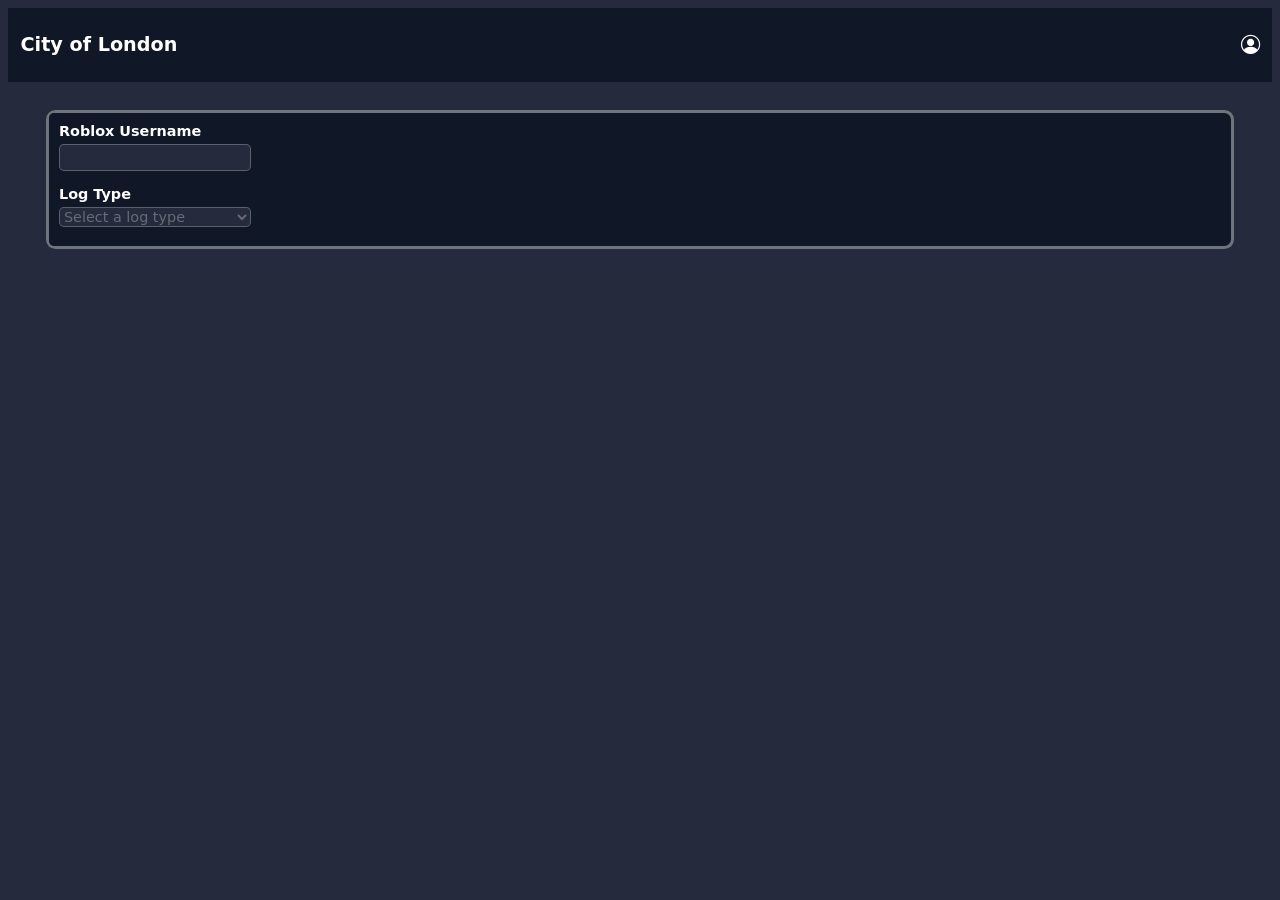
==== modpanel.html @ 6ef617e8 "create login page" ====
<!DOCTYPE html>
<html lang="en">
<head>
    <meta charset="UTF-8">
    <meta name="viewport" content="width=device-width, initial-scale=1.0">
    <link rel="stylesheet" href="style.css">
    <title>City of London - Moderation</title>
</head>

<body>

    <header>
        <div class="header">
            <h1 class="header-title">City of London</h1>
            <div class="menu-icons">
                <span class="bi bi-person-circle"></span>
            </div>
        </div>
    </header>

    <div class="content">
        
        <div class="inputs">
            <label for="username">Roblox Username</label>
            <input type="text" id="username">
           
            <label for="">Log Type</label>
            <select id="logtype" name="Log Type">
                <option value="" disabled selected>Select a log type</option>
                <option value="warning">Warning</option>
                <option value="kick">Kick</option>
                <option value="ban">Ban</option>
                <option value="banbolo">Ban BOLO</option>
            </select>

        </div>
    </div>
</body>
</html>
---- style.css ----
@import url("https://cdn.jsdelivr.net/npm/bootstrap-icons@1.13.1/font/bootstrap-icons.min.css");

* {
    text-decoration: none;
    scroll-behavior: smooth;
    font-family: ui-sans-serif, system-ui, sans-serif, "Apple Color Emoji", "Segoe UI Emoji", "Segoe UI Symbol", "Noto Color Emoji";
}

:root {
    --alt-bg-color: #101727 ;
    --bg-color: #252b3c;
    --text-color: white ;
}

html {
    font-size: 60%;
    overflow-x: hidden;
}

body {
    background-color: var(--bg-color);
    color: var(--text-color);
}

.login-box {
    display:flex;
    flex-wrap: nowrap;
    flex-direction: column;
    align-content: center;
    justify-content: center;
    margin: 20vh 35vw;
    background-color: var(--alt-bg-color);
    border: 3px solid rgba(255, 255, 255, 0.4);
    border-radius: 1rem;
    text-align: center;
}

.login-inputs{
    text-align: left;
    padding: 2rem;
    display: grid;
}

#password{
    -webkit-text-security: disc;
}
#login-btn {
    font-weight: 700;
}

button {
    background: var(--bg-color);
    padding: .5rem;
    border: .2rem solid rgba(255, 255, 255, 0.25);
    border-radius: .5rem;
    font-size: 1.5rem;
    transition: 0.3s;
    color: var(--text-color);
    margin-bottom: 1rem;
    cursor: pointer;
}

button:active {
    background-color: rgba(255, 255, 255, 0.25);

}

.header {
    display: flex;
    align-items: center;
    justify-content: space-between;
    padding: 1.3rem;
    background: var(--alt-bg-color);
    border-bottom: transparent;
    
}

.menu-icons {
    display: flex;
    font-size: 2rem;
    align-items: center;
    gap: rem;

}

.content {
    background-color: var(--alt-bg-color);
    margin: 3rem 4rem;
    display:flex;
    border: 3px solid rgba(255, 255, 255, 0.4);
    border-radius: 1rem;
}

    input {
    background: var(--bg-color);
    padding: .5rem;
    border: .2rem solid rgba(255, 255, 255, 0.25);
    border-radius: .5rem;
    font-size: 1.5rem;
    transition: 0.3s;
    color: var(--text-color);
    margin-bottom: 1rem;
}

input:hover, input:focus, button:hover {
    box-shadow: 0 0 15px rgba(255, 255, 255, 0.2);
    transform: scale(1.04)
}

.content select, option {
    background: var(--bg-color);
    border: .2rem solid rgba(255, 255, 255, 0.25);
    border-radius: .5rem;
    font-size: 1.5rem;
    transition: 0.3s ease-in-out;
    color:rgba(255, 255, 255, 0.3); ;
    margin-bottom: 1rem;
}

label{
    font-size: 1.5rem;
    font-weight: 700;
}

.inputs {
    display: grid;
    background: var(--alt-bg-color);
    border-radius: .5rem;
    padding: 1rem;
    gap: .5rem;
}
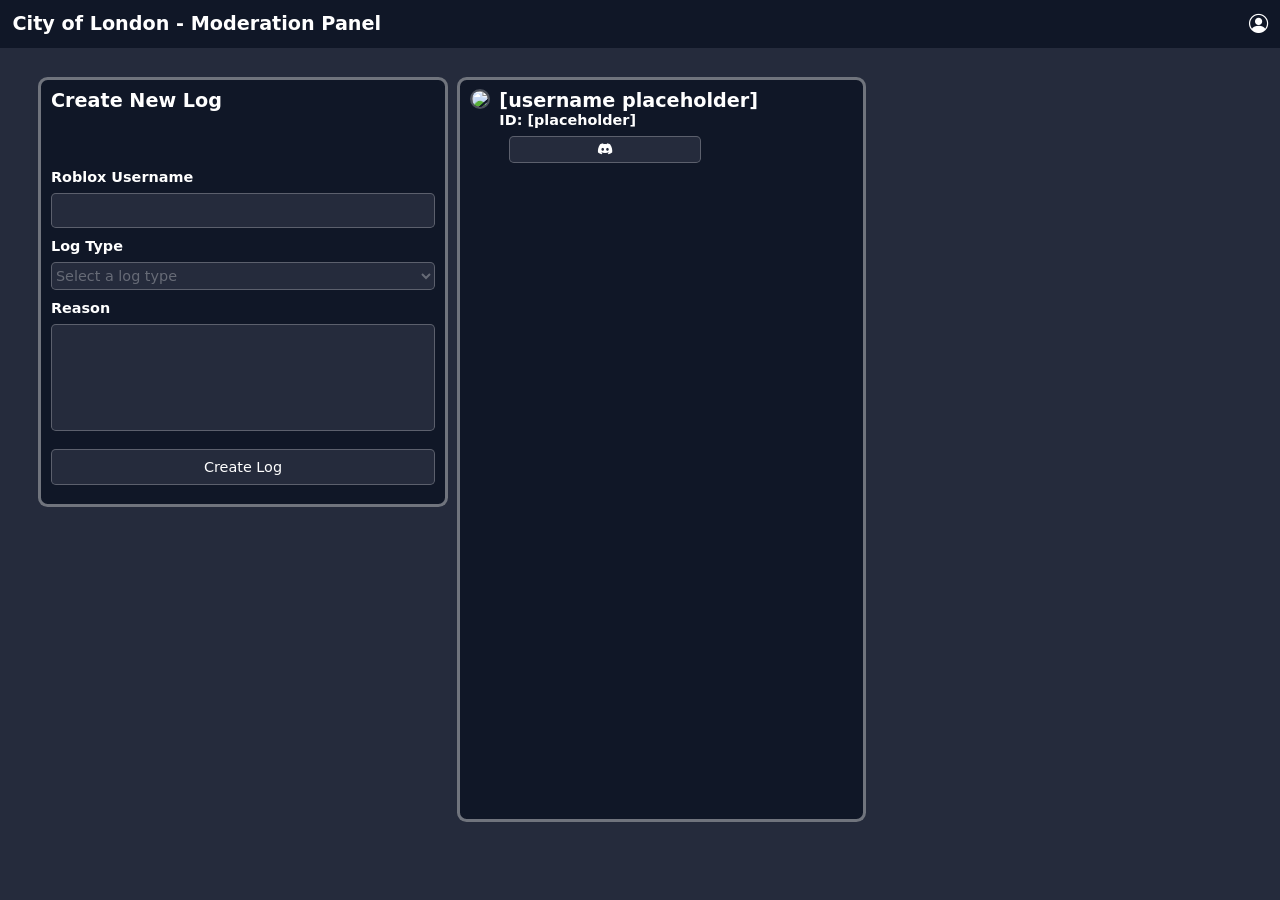
==== commit 9eaf696d: "created user info panel" ====
--- a/modpanel.html
+++ b/modpanel.html
@@ -11,7 +11,7 @@
 
     <header>
         <div class="header">
-            <h1 class="header-title">City of London</h1>
+            <h1 class="header-title">City of London - Moderation Panel</h1>
             <div class="menu-icons">
                 <span class="bi bi-person-circle"></span>
             </div>
@@ -20,20 +20,46 @@
 
     <div class="content">
         
-        <div class="inputs">
-            <label for="username">Roblox Username</label>
-            <input type="text" id="username">
-           
-            <label for="">Log Type</label>
-            <select id="logtype" name="Log Type">
-                <option value="" disabled selected>Select a log type</option>
-                <option value="warning">Warning</option>
-                <option value="kick">Kick</option>
-                <option value="ban">Ban</option>
-                <option value="banbolo">Ban BOLO</option>
-            </select>
+        <div class="content-box" id="logbox">
+            <h1>Create New Log </h1>
+            <div class="log-create">
+                <label for="username">Roblox Username</label>
+                <input type="text" id="username">
+            
+                <label for="">Log Type</label>
+                <select id="logtype" name="Log Type">
+                    <option value="" disabled selected>Select a log type</option>
+                    <option value="warning">Warning</option>
+                    <option value="kick">Kick</option>
+                    <option value="ban">Ban</option>
+                    <option value="banbolo">Ban BOLO</option>
+                </select>
 
+                <label>Reason</label>
+                <input type="text" id="reason">
+
+                <button>Create Log</button>
+
+            </div>
         </div>
+
+        <div class="content-box" id="userbox">
+            <div class="user-info">
+                <div class="user-img">
+                    <img src="https://tr.rbxcdn.com/30DAY-AvatarHeadshot-23154DF78B1C8A1DB7DC3C78FD17DDB4-Png/150/150/AvatarHeadshot/Webp/noFilter">
+                </div>
+                <div class="user-details">
+                    <h1>[username placeholder]</h1>
+                    <h2>ID: [placeholder]</h2>
+                    <button id="discbtn"class="bi bi-discord"></button>
+                </div>
+            </div>
+               
+            
+        
+            </div>
+        </div>
+        
     </div>
 </body>
 </html>
--- a/style.css
+++ b/style.css
@@ -1,8 +1,13 @@
 @import url("https://cdn.jsdelivr.net/npm/bootstrap-icons@1.13.1/font/bootstrap-icons.min.css");
+
+@import url("https://i.icomoon.io/public/temp/4033a58304/untitled-project/0/index.html");
+
 
 * {
     text-decoration: none;
     scroll-behavior: smooth;
+    padding: 0;
+    margin: 0;
     font-family: ui-sans-serif, system-ui, sans-serif, "Apple Color Emoji", "Segoe UI Emoji", "Segoe UI Symbol", "Noto Color Emoji";
 }
 
@@ -28,11 +33,17 @@
     flex-direction: column;
     align-content: center;
     justify-content: center;
-    margin: 20vh 35vw;
+    margin: 15% 40%;
     background-color: var(--alt-bg-color);
     border: 3px solid rgba(255, 255, 255, 0.4);
     border-radius: 1rem;
     text-align: center;
+}
+
+@media screen and (max-width: 728px) {
+    .login-box {
+        margin: 50% 10%;
+    }
 }
 
 .login-inputs{
@@ -83,15 +94,7 @@
 
 }
 
-.content {
-    background-color: var(--alt-bg-color);
-    margin: 3rem 4rem;
-    display:flex;
-    border: 3px solid rgba(255, 255, 255, 0.4);
-    border-radius: 1rem;
-}
-
-    input {
+input[type="text"] {
     background: var(--bg-color);
     padding: .5rem;
     border: .2rem solid rgba(255, 255, 255, 0.25);
@@ -102,9 +105,76 @@
     margin-bottom: 1rem;
 }
 
+input[type="checkbox"] {
+  -webkit-appearance: none;
+  appearance: none;
+  background-color: var(--bg-color);
+  margin: 0;
+  height: 1.5rem;
+  width: 1.5rem;
+  border: .2rem solid rgba(255, 255, 255, 0.25);
+  border-radius: .5rem;
+  display:grid;
+  place-content: center;
+  transform: translateY(-0.075em);
+}
+
+input[type="checkbox"]::before {
+  content: "";
+  width: 0.65em;
+  height: 0.65em;
+  transform: scale(0);
+  transition: 120ms transform ease-in-out;
+  box-shadow: inset 1em 1em rgba(255, 255, 255, 0.65);;
+  transform-origin: bottom left;
+  clip-path: polygon(14% 44%, 0 65%, 50% 100%, 100% 16%, 80% 0%, 43% 62%);
+
+}
+
+input[type="checkbox"]:checked::before {
+  transform: scale(1);
+}
+
+.checkbox-group {
+    display: flex;
+    align-items: center; 
+    justify-content: center;
+    gap: .5rem;           
+    margin-bottom: 1rem; 
+}
+
+.checkbox-group label {
+    margin-bottom: 0;
+    font-weight: 600;
+    font-size: 1rem; 
+    color: rgba(255, 255, 255, 0.65);
+}
+
 input:hover, input:focus, button:hover {
     box-shadow: 0 0 15px rgba(255, 255, 255, 0.2);
     transform: scale(1.04)
+}
+
+.content { 
+    display:flex;
+    margin: 3rem 4rem;
+    gap: 1em;
+}
+
+.content-box{
+    background-color: var(--alt-bg-color);
+    padding: 1rem;
+    display:grid;
+    border: 3px solid rgba(255, 255, 255, 0.4);
+    border-radius: 1rem;
+}
+
+.log-create{
+    display: grid;
+}
+
+#reason {
+    height: 10rem;
 }
 
 .content select, option {
@@ -122,11 +192,32 @@
     font-weight: 700;
 }
 
-.inputs {
+#userbox {
+    width: 30vw;
+    height: 80vh;
+}
+
+#logbox {
+    width: 30vw;
+    height: 45vh;
     display: grid;
-    background: var(--alt-bg-color);
-    border-radius: .5rem;
-    padding: 1rem;
-    gap: .5rem;
-}
-
+}
+.user-info {
+    display: flex;
+    justify-content: flex-start;
+
+    gap: 1em;
+}
+
+#discbtn{
+    margin-top: .5em;
+    margin-left: 1rem;
+    width: 20rem;
+    justify-content: center;
+    align-items: center;
+}
+.user-img img{
+    height: 5.5em;
+    border: .3em solid rgba(255, 255, 255, 0.25);
+    border-radius: 50%;
+}
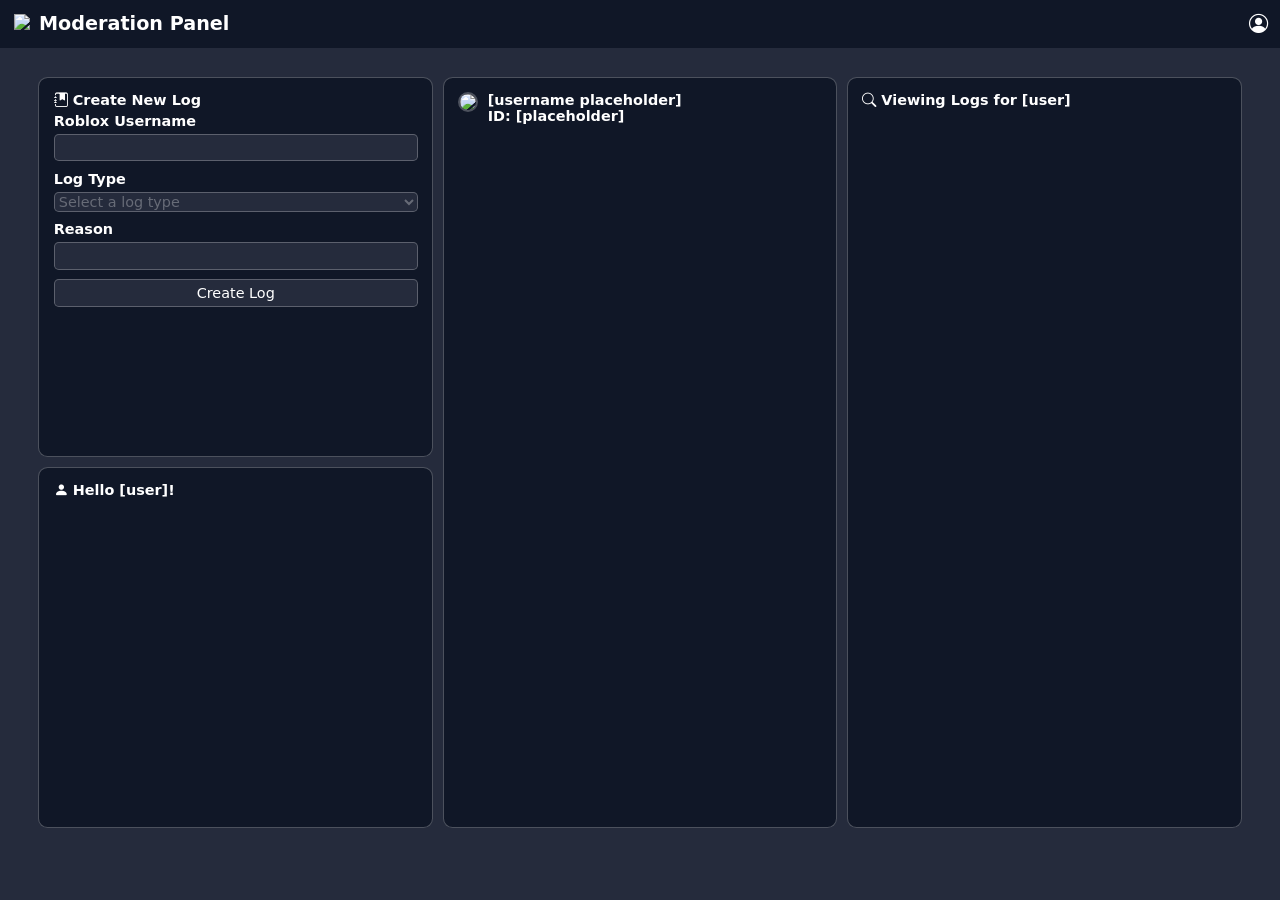
==== commit 2013fc72: "modpanel layout" ====
--- a/modpanel.html
+++ b/modpanel.html
@@ -11,55 +11,75 @@
 
     <header>
         <div class="header">
-            <h1 class="header-title">City of London - Moderation Panel</h1>
+            <h1 class="header-title"><img src="https://cdn.col-erlc.ca/files/images/67481c88-65e0-4af4-9c72-b46fa04d3361.svg">
+                Moderation Panel</h1>
             <div class="menu-icons">
                 <span class="bi bi-person-circle"></span>
             </div>
         </div>
     </header>
 
-    <div class="content">
-        
-        <div class="content-box" id="logbox">
-            <h1>Create New Log </h1>
-            <div class="log-create">
+    <section class="content">
+
+        <div class="col1">
+
+            <div class="grid-boxsp">
+
+                <div class="log-box">
+                <h1 class="bi bi-journal-bookmark-fill"> Create New Log</h1>
                 <label for="username">Roblox Username</label>
-                <input type="text" id="username">
-            
-                <label for="">Log Type</label>
-                <select id="logtype" name="Log Type">
-                    <option value="" disabled selected>Select a log type</option>
-                    <option value="warning">Warning</option>
-                    <option value="kick">Kick</option>
-                    <option value="ban">Ban</option>
-                    <option value="banbolo">Ban BOLO</option>
-                </select>
+                    <input type="text" id="username">
+                
+                    <label for="">Log Type</label>
+                    <select id="logtype" name="Log Type">
+                        <option value="" disabled selected>Select a log type</option>
+                        <option value="warning">Warning</option>
+                        <option value="kick">Kick</option>
+                        <option value="ban">Ban</option>
+                        <option value="banbolo">Ban BOLO</option>
+                    </select>
 
-                <label>Reason</label>
-                <input type="text" id="reason">
+                    <label>Reason</label>
+                    <input type="text" id="reason">
 
-                <button>Create Log</button>
+                    <button>Create Log</button>
+                </div>
 
+            </div>
+            <div class="grid-boxsp">
+                <h1 class="bi bi-person-fill"> Hello [user]! </h1>
             </div>
         </div>
 
-        <div class="content-box" id="userbox">
-            <div class="user-info">
-                <div class="user-img">
-                    <img src="https://tr.rbxcdn.com/30DAY-AvatarHeadshot-23154DF78B1C8A1DB7DC3C78FD17DDB4-Png/150/150/AvatarHeadshot/Webp/noFilter">
+        <div class="col2">
+            <div class="grid-box">
+            
+                <div class="user-box">
+                    <div class="user-info">
+                        <div class="user-img">
+                            <img src="https://tr.rbxcdn.com/30DAY-AvatarHeadshot-23154DF78B1C8A1DB7DC3C78FD17DDB4-Png/150/150/AvatarHeadshot/Webp/noFilter">
+                        </div>
+                        <div class="user-details">
+                            <h1>[username placeholder]</h1>
+                            <h2>ID: [placeholder]</h2>
+                           
+                        </div>
+                    </div>
                 </div>
-                <div class="user-details">
-                    <h1>[username placeholder]</h1>
-                    <h2>ID: [placeholder]</h2>
-                    <button id="discbtn"class="bi bi-discord"></button>
+
+            </div>
+            
+        </div>
+
+        <div class="col3">
+            <div class="grid-box">
+                <div class="records-box">
+                    <h1 class="bi bi-search"> Viewing Logs for [user]</h1>
                 </div>
             </div>
-               
-            
-        
-            </div>
+
         </div>
-        
-    </div>
+
+    </section>
 </body>
 </html>
--- a/style.css
+++ b/style.css
@@ -19,7 +19,7 @@
 
 html {
     font-size: 60%;
-    overflow-x: hidden;
+    
 }
 
 body {
@@ -33,13 +33,17 @@
     flex-direction: column;
     align-content: center;
     justify-content: center;
-    margin: 15% 40%;
+    margin: 13% 40%;
     background-color: var(--alt-bg-color);
     border: 3px solid rgba(255, 255, 255, 0.4);
     border-radius: 1rem;
     text-align: center;
 }
 
+.login-box img {
+    padding: 2rem 2rem 0.5rem 2rem;
+    height: 5rem;
+}
 @media screen and (max-width: 728px) {
     .login-box {
         margin: 50% 10%;
@@ -84,6 +88,11 @@
     background: var(--alt-bg-color);
     border-bottom: transparent;
     
+}
+
+.header img{
+    height: 1.3rem;
+    margin: 0 .2rem;
 }
 
 .menu-icons {
@@ -156,68 +165,73 @@
 }
 
 .content { 
-    display:flex;
+    display: grid;
+    grid-template-columns: repeat(3, 1fr);
+    grid-template-rows: repeat(2, 1fr);
     margin: 3rem 4rem;
     gap: 1em;
-}
-
-.content-box{
+    height: 85vh;
+}
+
+.col1{
+    display: grid;
+    gap: 1rem;
+}
+
+.grid-box{
     background-color: var(--alt-bg-color);
-    padding: 1rem;
-    display:grid;
-    border: 3px solid rgba(255, 255, 255, 0.4);
+    border: .2rem solid rgba(255, 255, 255, 0.25);
     border-radius: 1rem;
-}
-
-.log-create{
-    display: grid;
-}
-
-#reason {
-    height: 10rem;
-}
-
-.content select, option {
-    background: var(--bg-color);
-    border: .2rem solid rgba(255, 255, 255, 0.25);
-    border-radius: .5rem;
-    font-size: 1.5rem;
-    transition: 0.3s ease-in-out;
-    color:rgba(255, 255, 255, 0.3); ;
-    margin-bottom: 1rem;
-}
-
-label{
-    font-size: 1.5rem;
-    font-weight: 700;
-}
-
-#userbox {
-    width: 30vw;
+    padding: 1.5rem;
+}
+
+.grid-boxsp{
+    background-color: var(--alt-bg-color);
+    border: .2rem solid rgba(255, 255, 255, 0.25);
+    border-radius: 1rem;
+    padding: 1.5rem;
+}
+
+.log-box{
+    display: grid;
+    align-self: end;
+    height: 4vh;
+}
+ 
+.log-box h1 {
+    margin-bottom: .5rem;
+}
+
+.user-box, .records-box {
     height: 80vh;
 }
 
-#logbox {
-    width: 30vw;
-    height: 45vh;
-    display: grid;
-}
 .user-info {
     display: flex;
     justify-content: flex-start;
-
     gap: 1em;
-}
-
-#discbtn{
-    margin-top: .5em;
-    margin-left: 1rem;
-    width: 20rem;
-    justify-content: center;
-    align-items: center;
 }
 .user-img img{
     height: 5.5em;
     border: .3em solid rgba(255, 255, 255, 0.25);
     border-radius: 50%;
-}+}
+
+.content select, option {
+    background: var(--bg-color);
+    border: .2rem solid rgba(255, 255, 255, 0.25);
+    border-radius: .5rem;
+    font-size: 1.5rem;
+    transition: 0.3s ease-in-out;
+    color:rgba(255, 255, 255, 0.3); ;
+    margin-bottom: 1rem;
+}
+
+
+label{
+    font-size: 1.5rem;
+    font-weight: 700;
+    padding-bottom: .5rem;
+}
+
+
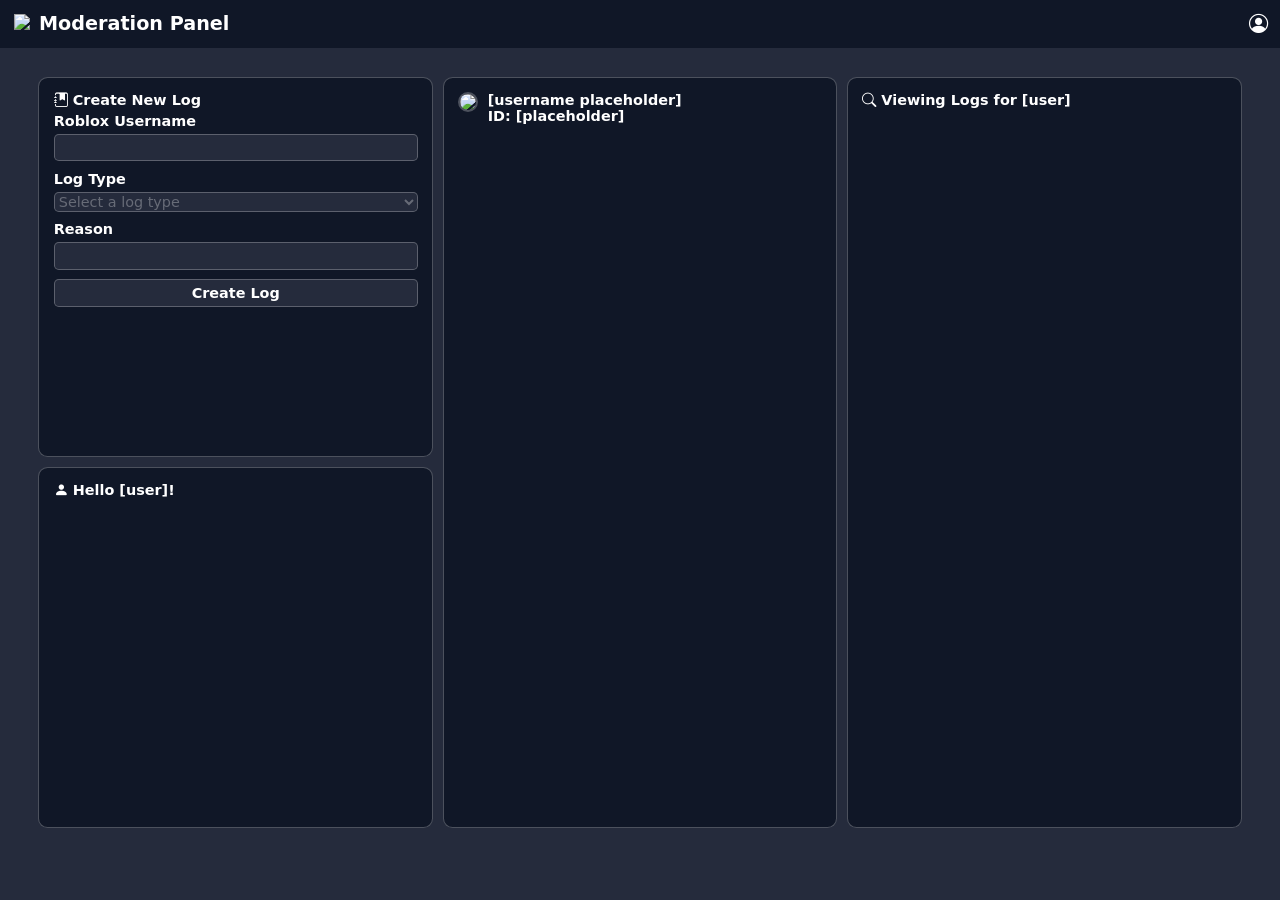
==== commit 0fb7cf84: "split stylesheets for simplicity" ====
--- a/modpanel.html
+++ b/modpanel.html
@@ -3,7 +3,8 @@
 <head>
     <meta charset="UTF-8">
     <meta name="viewport" content="width=device-width, initial-scale=1.0">
-    <link rel="stylesheet" href="style.css">
+    <link rel="stylesheet" href="global.css">
+    <link rel="stylesheet" href="mainpage.css">
     <title>City of London - Moderation</title>
 </head>
 
--- a/global.css
+++ b/global.css
@@ -0,0 +1,109 @@
+@import url("https://cdn.jsdelivr.net/npm/bootstrap-icons@1.13.1/font/bootstrap-icons.min.css");
+
+* {
+    text-decoration: none;
+    scroll-behavior: smooth;
+    padding: 0;
+    margin: 0;
+    font-family: ui-sans-serif, system-ui, sans-serif, "Apple Color Emoji", "Segoe UI Emoji", "Segoe UI Symbol", "Noto Color Emoji";
+}
+
+:root {
+    --alt-bg-color: #101727 ;
+    --bg-color: #252b3c;
+    --text-color: white ;
+}
+
+html {
+    font-size: 60%;
+    
+}
+
+body {
+    background-color: var(--bg-color);
+    color: var(--text-color);
+}
+
+button {
+    background: var(--bg-color);
+    padding: .5rem;
+    border: .2rem solid rgba(255, 255, 255, 0.25);
+    border-radius: .5rem;
+    font-size: 1.5rem;
+    transition: 0.3s;
+    color: var(--text-color);
+    margin-bottom: 1rem;
+    cursor: pointer;
+    font-weight: 700;
+}
+
+button:active {
+    background-color: rgba(255, 255, 255, 0.25);
+}
+
+input[type="text"] {
+    background: var(--bg-color);
+    padding: .5rem;
+    border: .2rem solid rgba(255, 255, 255, 0.25);
+    border-radius: .5rem;
+    font-size: 1.5rem;
+    transition: 0.3s;
+    color: var(--text-color);
+    margin-bottom: 1rem;
+}
+
+input[type="checkbox"] {
+  -webkit-appearance: none;
+  appearance: none;
+  background-color: var(--bg-color);
+  margin: 0;
+  height: 1.5rem;
+  width: 1.5rem;
+  border: .2rem solid rgba(255, 255, 255, 0.25);
+  border-radius: .5rem;
+  display:grid;
+  place-content: center;
+  transform: translateY(-0.075em);
+}
+
+input[type="checkbox"]::before {
+  content: "";
+  width: 0.65em;
+  height: 0.65em;
+  transform: scale(0);
+  transition: 120ms transform ease-in-out;
+  box-shadow: inset 1em 1em rgba(255, 255, 255, 0.65);;
+  transform-origin: bottom left;
+  clip-path: polygon(14% 44%, 0 65%, 50% 100%, 100% 16%, 80% 0%, 43% 62%);
+}
+
+input[type="checkbox"]:checked::before {
+  transform: scale(1);
+}
+
+input:hover, input:focus, button:hover {
+    box-shadow: 0 0 15px rgba(255, 255, 255, 0.2);
+    transform: scale(1.04)
+}
+
+label{
+    font-size: 1.5rem;
+    font-weight: 700;
+    padding-bottom: .5rem;
+}
+
+.checkbox-group {
+    display: flex;
+    align-items: center; 
+    justify-content: center;
+    gap: .5rem;           
+    margin-bottom: 1rem; 
+}
+
+.checkbox-group label {
+    margin-bottom: 0;
+    font-weight: 600;
+    font-size: 1rem; 
+    color: rgba(255, 255, 255, 0.65);
+}
+
--- a/mainpage.css
+++ b/mainpage.css
@@ -0,0 +1,89 @@
+.header {
+    display: flex;
+    align-items: center;
+    justify-content: space-between;
+    padding: 1.3rem;
+    background: var(--alt-bg-color);
+    border-bottom: transparent;
+    
+}
+
+.header img{
+    height: 1.3rem;
+    margin: 0 .2rem;
+}
+
+.menu-icons {
+    display: flex;
+    font-size: 2rem;
+    align-items: center;
+    gap: rem;
+
+}
+
+.content { 
+    display: grid;
+    grid-template-columns: repeat(3, 1fr);
+    grid-template-rows: repeat(2, 1fr);
+    margin: 3rem 4rem;
+    gap: 1em;
+    height: 85vh;
+}
+
+.col1{
+    display: grid;
+    gap: 1rem;
+}
+
+.grid-box{
+    background-color: var(--alt-bg-color);
+    border: .2rem solid rgba(255, 255, 255, 0.25);
+    border-radius: 1rem;
+    padding: 1.5rem;
+}
+
+.grid-boxsp{
+    background-color: var(--alt-bg-color);
+    border: .2rem solid rgba(255, 255, 255, 0.25);
+    border-radius: 1rem;
+    padding: 1.5rem;
+}
+
+.log-box{
+    display: grid;
+    align-self: end;
+    height: 4vh;
+}
+ 
+.log-box h1 {
+    margin-bottom: .5rem;
+}
+
+.user-box, .records-box {
+    height: 80vh;
+}
+
+.user-info {
+    display: flex;
+    justify-content: flex-start;
+    gap: 1em;
+}
+.user-img img{
+    height: 5.5em;
+    border: .3em solid rgba(255, 255, 255, 0.25);
+    border-radius: 50%;
+}
+
+.content select, option {
+    background: var(--bg-color);
+    border: .2rem solid rgba(255, 255, 255, 0.25);
+    border-radius: .5rem;
+    font-size: 1.5rem;
+    transition: 0.3s ease-in-out;
+    color:rgba(255, 255, 255, 0.3); ;
+    margin-bottom: 1rem;
+}
+
+
+
+
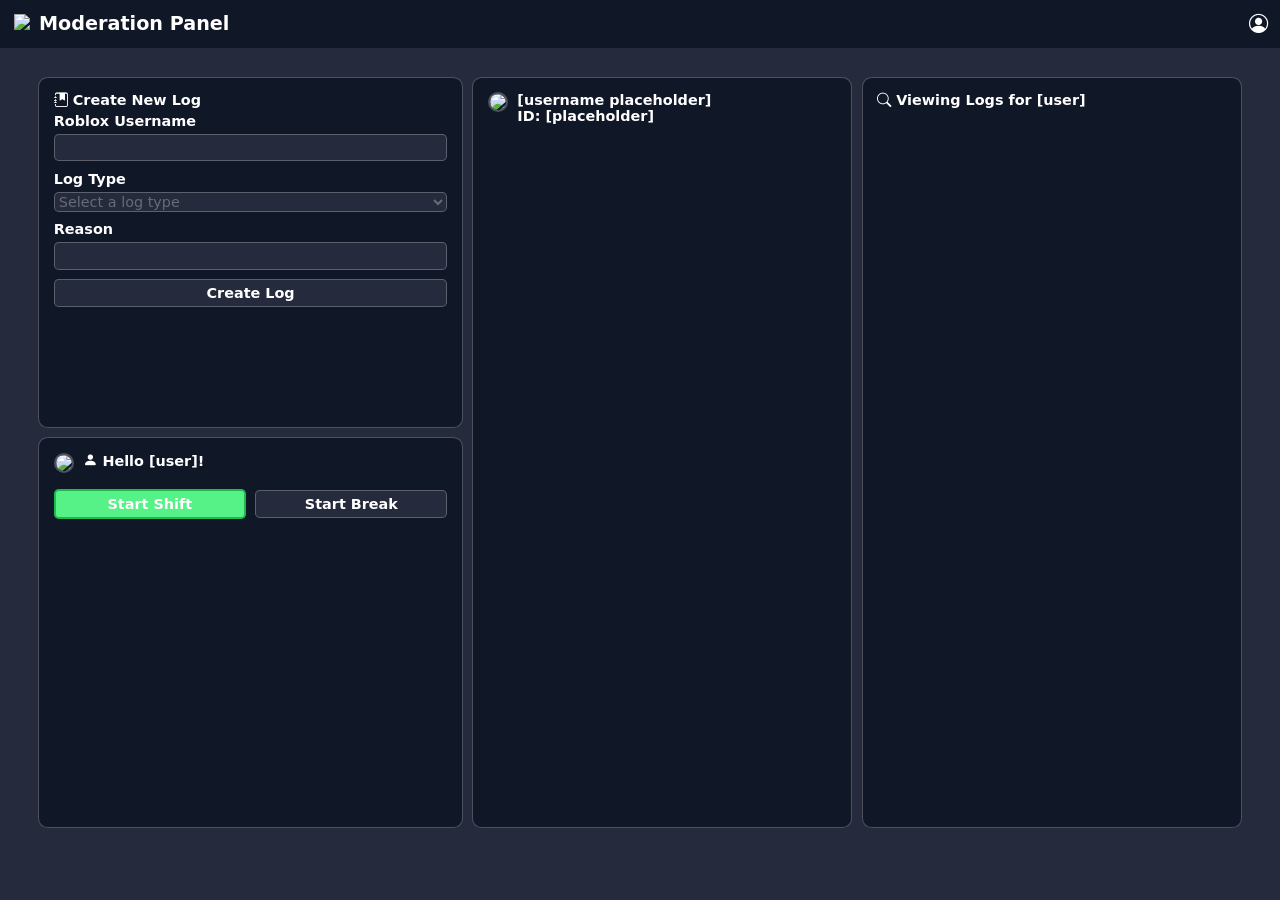
==== commit 20da15c4: "script button" ====
--- a/modpanel.html
+++ b/modpanel.html
@@ -48,7 +48,18 @@
 
             </div>
             <div class="grid-boxsp">
-                <h1 class="bi bi-person-fill"> Hello [user]! </h1>
+                <div class="staff-info">
+                    <div class="staff-img">
+                        <img src="https://upload.wikimedia.org/wikipedia/commons/8/89/Portrait_Placeholder.png">
+                    </div>
+                    <div class="staff-name">
+                        <h1 class="bi bi-person-fill"> Hello [user]! </h1>
+                    </div> 
+                </div>
+                <div class="staff-btn">
+                    <button class="togglebtn" id="shiftToggle" aria-pressed="false"> Start Shift</button>
+                    <button class="togglebtn"> Start Break</button>
+                </div>
             </div>
         </div>
 
@@ -82,5 +93,6 @@
         </div>
 
     </section>
+    <script src="script.js" defer></script>
 </body>
 </html>
--- a/global.css
+++ b/global.css
@@ -12,6 +12,9 @@
     --alt-bg-color: #101727 ;
     --bg-color: #252b3c;
     --text-color: white ;
+    --pos-color: #57F287;
+    ---color: #ED4245 ;
+    --warn-color: #FEE75C ;
 }
 
 html {
--- a/mainpage.css
+++ b/mainpage.css
@@ -1,3 +1,14 @@
+:root {
+    --alt-bg-color: #101727 ;
+    --bg-color: #252b3c;
+    --text-color: white ;
+    --pos-color: #57F287;
+    --pos-border: hsla(139, 87%, 35%, 0.75);
+    --neg-color: #ED4245 ;
+    --neg-border: hsla(359, 83%, 35%, 0.75);
+    --warn-color: #FEE75C ;
+}
+
 .header {
     display: flex;
     align-items: center;
@@ -63,12 +74,12 @@
     height: 80vh;
 }
 
-.user-info {
+.user-info, .staff-info {
     display: flex;
     justify-content: flex-start;
     gap: 1em;
 }
-.user-img img{
+.user-img img, .staff-img img{
     height: 5.5em;
     border: .3em solid rgba(255, 255, 255, 0.25);
     border-radius: 50%;
@@ -84,6 +95,27 @@
     margin-bottom: 1rem;
 }
 
+.staff-btn {
+    display: flex;
+    align-items: center;
+    place-content: center;
+    margin-top: 1.5rem;
+    gap: 1rem;
+}
+
+.staff-btn button {
+    width: 20rem;
+}
+
+.togglebtn[aria-pressed=false] {
+    background-color: var(--pos-color);
+    border: .3rem solid var(--pos-border);
+}
+
+.togglebtn[aria-pressed=true] {
+    background-color: var(--neg-color);
+    border: .3rem solid var(--neg-border)   
+}
 
 
 
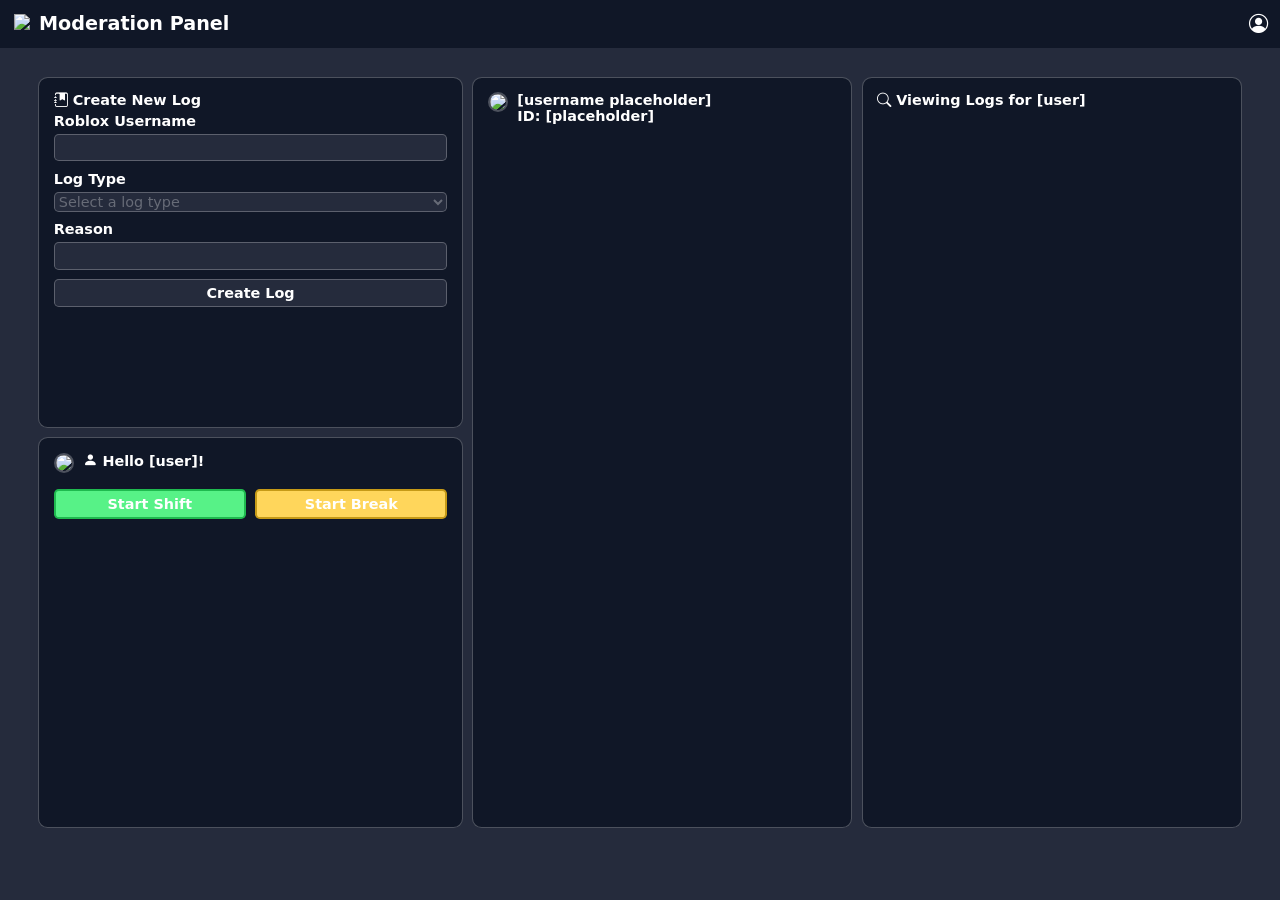
==== commit 320f9d55: "fixed button logic" ====
--- a/modpanel.html
+++ b/modpanel.html
@@ -57,8 +57,8 @@
                     </div> 
                 </div>
                 <div class="staff-btn">
-                    <button class="togglebtn" id="shiftToggle" aria-pressed="false"> Start Shift</button>
-                    <button class="togglebtn"> Start Break</button>
+                    <button class="toggleshift" id="shiftToggle" aria-pressed="false">Start Shift</button>
+                    <button class="togglebreak" id="breakToggle" aria-pressed="false">Start Break</button>
                 </div>
             </div>
         </div>
--- a/mainpage.css
+++ b/mainpage.css
@@ -6,7 +6,8 @@
     --pos-border: hsla(139, 87%, 35%, 0.75);
     --neg-color: #ED4245 ;
     --neg-border: hsla(359, 83%, 35%, 0.75);
-    --warn-color: #FEE75C ;
+    --warn-color: #ffd65b ;
+    --warn-border: hsla(45, 100%, 35%, 0.75) ;
 }
 
 .header {
@@ -98,7 +99,7 @@
 .staff-btn {
     display: flex;
     align-items: center;
-    place-content: center;
+    justify-content: center;
     margin-top: 1.5rem;
     gap: 1rem;
 }
@@ -107,15 +108,25 @@
     width: 20rem;
 }
 
-.togglebtn[aria-pressed=false] {
+.toggleshift[aria-pressed=false] {
     background-color: var(--pos-color);
     border: .3rem solid var(--pos-border);
 }
 
-.togglebtn[aria-pressed=true] {
+.toggleshift[aria-pressed=true] {
     background-color: var(--neg-color);
     border: .3rem solid var(--neg-border)   
 }
 
+.togglebreak[aria-pressed=false] {
+    background-color: var(--warn-color);
+    border: .3rem solid var(--warn-border);
+}
+
+.togglebreak[aria-pressed=true] {
+    background-color: var(--pos-color);
+    border: .3rem solid var(--pos-border)   
+}
 
 
+
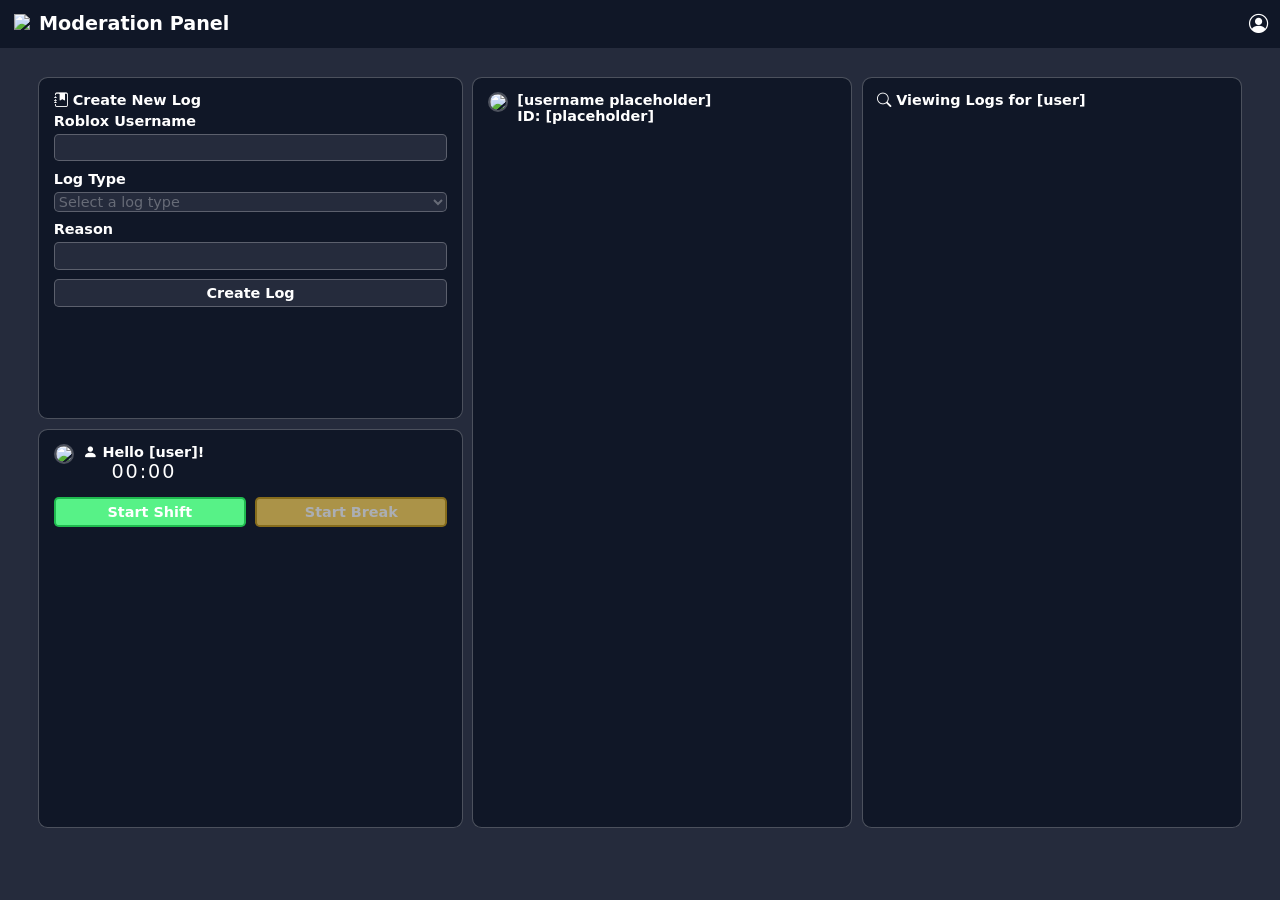
==== commit ca0862bd: "button logic changed and shift timer logic added" ====
--- a/modpanel.html
+++ b/modpanel.html
@@ -54,11 +54,12 @@
                     </div>
                     <div class="staff-name">
                         <h1 class="bi bi-person-fill"> Hello [user]! </h1>
+                         <div id="timeDisplay">00:00</div>
                     </div> 
                 </div>
                 <div class="staff-btn">
                     <button class="toggleshift" id="shiftToggle" aria-pressed="false">Start Shift</button>
-                    <button class="togglebreak" id="breakToggle" aria-pressed="false">Start Break</button>
+                    <button class="togglebreak" id="breakToggle" aria-pressed="false" disabled>Start Break</button>
                 </div>
             </div>
         </div>
--- a/global.css
+++ b/global.css
@@ -84,7 +84,7 @@
   transform: scale(1);
 }
 
-input:hover, input:focus, button:hover {
+input:hover, input:focus, button:hover:enabled {
     box-shadow: 0 0 15px rgba(255, 255, 255, 0.2);
     transform: scale(1.04)
 }
@@ -110,3 +110,10 @@
     color: rgba(255, 255, 255, 0.65);
 }
 
+button:disabled {
+    appearance: none;
+    cursor: default;
+    transition: .2s ease-in-out;
+    opacity: 65%;
+}
+
--- a/mainpage.css
+++ b/mainpage.css
@@ -80,6 +80,9 @@
     justify-content: flex-start;
     gap: 1em;
 }
+
+
+
 .user-img img, .staff-img img{
     height: 5.5em;
     border: .3em solid rgba(255, 255, 255, 0.25);
@@ -128,5 +131,12 @@
     border: .3rem solid var(--pos-border)   
 }
 
+#timeDisplay{
+    font-size: 2rem;
+    letter-spacing: .2rem;
+    font-weight: 400;
+    text-align: center;
+
+}
 
 
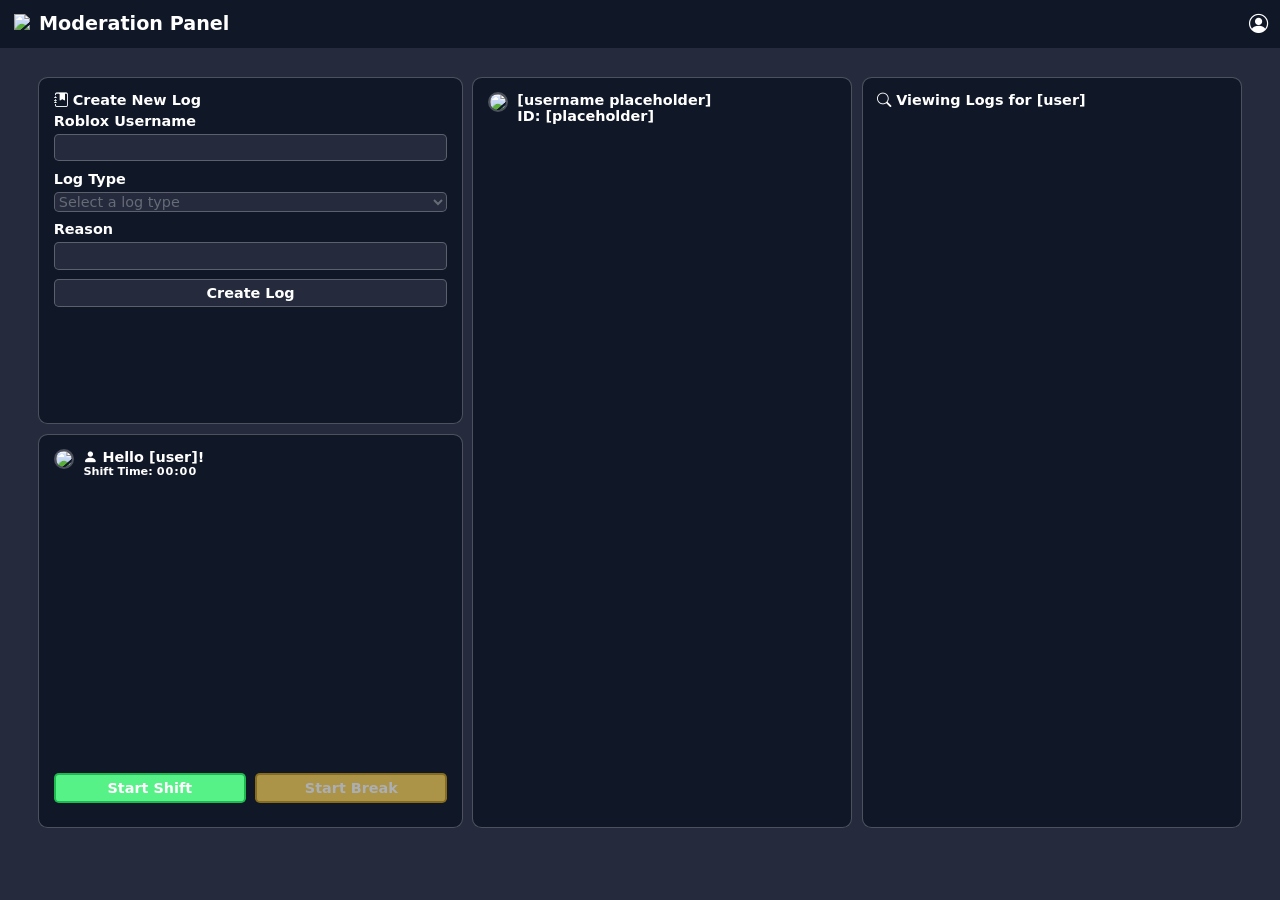
==== commit 28d0eb29: "minor changes to button placement and such" ====
--- a/modpanel.html
+++ b/modpanel.html
@@ -47,15 +47,18 @@
                 </div>
 
             </div>
-            <div class="grid-boxsp">
+            <div class="grid-boxsp" id="staffpane">
                 <div class="staff-info">
                     <div class="staff-img">
                         <img src="https://upload.wikimedia.org/wikipedia/commons/8/89/Portrait_Placeholder.png">
                     </div>
                     <div class="staff-name">
                         <h1 class="bi bi-person-fill"> Hello [user]! </h1>
-                         <div id="timeDisplay">00:00</div>
-                    </div> 
+                           <h3>Shift Time: <span id="timeDisplay">00:00</span></h3>
+                    </div>
+                </div>
+                <div class="">
+                    
                 </div>
                 <div class="staff-btn">
                     <button class="toggleshift" id="shiftToggle" aria-pressed="false">Start Shift</button>
--- a/mainpage.css
+++ b/mainpage.css
@@ -61,6 +61,14 @@
     padding: 1.5rem;
 }
 
+#staffpane {
+    display: grid;
+    background-color: var(--alt-bg-color);
+    border: .2rem solid rgba(255, 255, 255, 0.25);
+    border-radius: 1rem;
+    padding: 1.5rem;
+}
+
 .log-box{
     display: grid;
     align-self: end;
@@ -101,7 +109,7 @@
 
 .staff-btn {
     display: flex;
-    align-items: center;
+    align-items: end;
     justify-content: center;
     margin-top: 1.5rem;
     gap: 1rem;
@@ -131,12 +139,8 @@
     border: .3rem solid var(--pos-border)   
 }
 
-#timeDisplay{
-    font-size: 2rem;
-    letter-spacing: .2rem;
-    font-weight: 400;
-    text-align: center;
-
+#timeDisplay {
+    letter-spacing: .1rem;
 }
 
 
